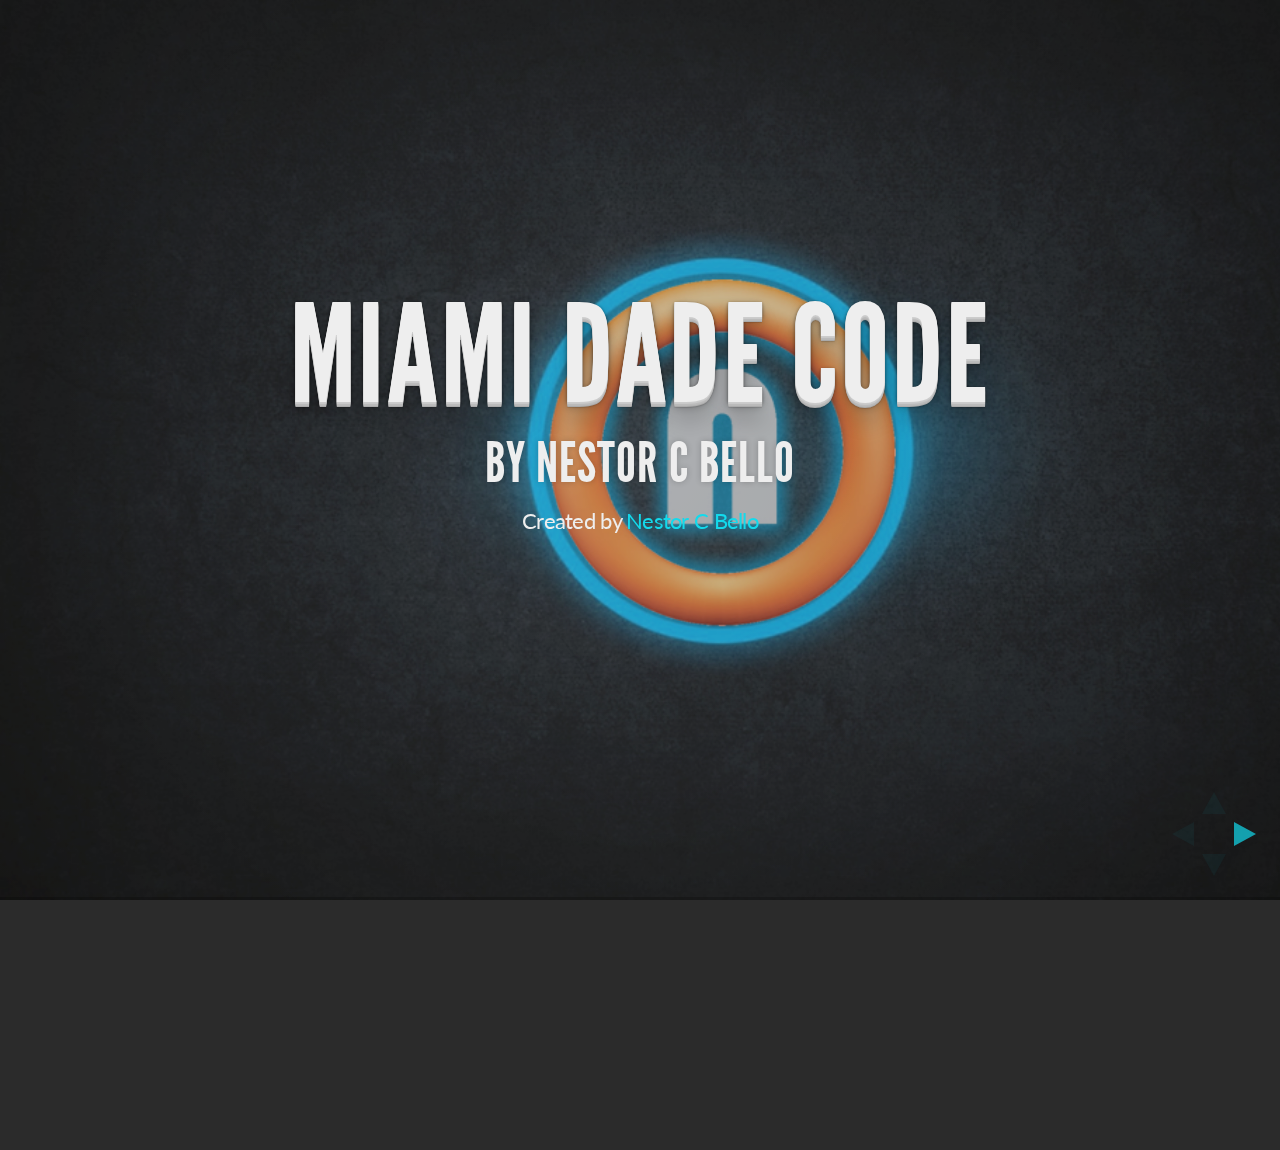
==== presentation/index.html @ 45a4b7e5 "Presentation" ====
<!doctype html>
<html lang="en">

	<head>
		<meta charset="utf-8">

		<title>Miami Dade Code</title>

		<meta name="description" content="A framework for easily creating beautiful presentations using HTML">
		<meta name="author" content="Hakim El Hattab">

		<meta name="apple-mobile-web-app-capable" content="yes" />
		<meta name="apple-mobile-web-app-status-bar-style" content="black-translucent" />

		<meta name="viewport" content="width=device-width, initial-scale=1.0, maximum-scale=1.0, user-scalable=no">

		<link rel="stylesheet" href="css/reveal.min.css">
		<link rel="stylesheet" href="css/theme/default.css" id="theme">

		<!-- For syntax highlighting -->
		<link rel="stylesheet" href="lib/css/zenburn.css">

		<!-- If the query includes 'print-pdf', include the PDF print sheet -->
		<script>
			if( window.location.search.match( /print-pdf/gi ) ) {
				var link = document.createElement( 'link' );
				link.rel = 'stylesheet';
				link.type = 'text/css';
				link.href = 'css/print/pdf.css';
				document.getElementsByTagName( 'head' )[0].appendChild( link );
			}
		</script>

		<!--[if lt IE 9]>
		<script src="lib/js/html5shiv.js"></script>
		<![endif]-->
	</head>

	<body>

		<div class="reveal">

			<!-- Any section element inside of this container is displayed as a slide -->
			<div class="slides">
				<section>
					<h1>Miami Dade Code</h1>
					<h3>By Nestor C Bello</h3>
					<p>
						<small>Created by <a href="http://nestorcbello.com">Nestor C Bello</a></small>
					</p>
				</section>

				<section>
					<h2>Author Information</h2>
					<p>
						My Name is Nestor Cabrera. I'm currently a student MIU (Miami International University).
                     <br/>I developed my project with: HTML, CSS, JavaScrip, jQuery, and PHP.
                      <br/> I also use framworks like: Bootstrap, Ratchet, Jquerymobile, and other.
                      <br/>
                      I have graphics skills on: Photoshop, Illustrator, and Firework.
					</p>

					<aside class="notes">
						Oh hey, these are some notes. They'll be hidden in your presentation, but you can see them if you open the speaker notes window (hit 's' on your keyboard).
					</aside>
				</section>

				<!-- Example of nested vertical slides -->
				<section>
					<section>
						<h2>Technology Information</h2>
						<p>
                        To develop this Project I use: HTML and CSS. I also use Bootstrap as framework.
							</p>
                            <p>For Graphics I useded Photoshop and Firework.</p>
						
							
					
					</section>
				</section>

				<section>
					<h2>What does the project solve?</h2>
					<p>
						This project really has a much better interface than the one that is online as it is requered on Code for Miami. It is also more mobile responsive and friendly to use.
					</p>
				</section>

				<section>
					<h2>What date sources does the project rely on? </h2>
					<p>
						For this project I just has asked to develop the interface, so it is not connected to any data base.
					</p>
					
				</section>

				<section>
					<h2>Plans for Maintenance/Enhancements</h2>
					<p>
						If it will be necessary, I will change color or any kind of change on the file. Also if you are working in a different file I can collabore with you in this project or in another one.
					</p>
				</section>

				<section>
					<h2>Screenshots</h2>
					<img src="mockup.jpg">
                    <a href="">See More..</a>
				</section>

				<section>
					<h2>Fantastic Ordered List</h2>
					<ol>
						<li>One is smaller than...</li>
						<li>Two is smaller than...</li>
						<li>Three!</li>
					</ol>
				</section>

				<section data-markdown>
					<script type="text/template">
						## Markdown support

						For those of you who like that sort of thing. Instructions and a bit more info available [here](https://github.com/hakimel/reveal.js#markdown).

						```
						<section data-markdown>
						  ## Markdown support

						  For those of you who like that sort of thing.
						  Instructions and a bit more info available [here](https://github.com/hakimel/reveal.js#markdown).
						</section>
						```
					</script>
				</section>

				<section id="transitions">
					<h2>Transition Styles</h2>
					<p>
						You can select from different transitions, like: <br>
						<a href="?transition=cube#/transitions">Cube</a> -
						<a href="?transition=page#/transitions">Page</a> -
						<a href="?transition=concave#/transitions">Concave</a> -
						<a href="?transition=zoom#/transitions">Zoom</a> -
						<a href="?transition=linear#/transitions">Linear</a> -
						<a href="?transition=fade#/transitions">Fade</a> -
						<a href="?transition=none#/transitions">None</a> -
						<a href="?#/transitions">Default</a>
					</p>
				</section>

				<section id="themes">
					<h2>Themes</h2>
					<p>
						Reveal.js comes with a few themes built in: <br>
						<a href="?#/themes">Default</a> -
						<a href="?theme=sky#/themes">Sky</a> -
						<a href="?theme=beige#/themes">Beige</a> -
						<a href="?theme=simple#/themes">Simple</a> -
						<a href="?theme=serif#/themes">Serif</a> -
						<a href="?theme=night#/themes">Night</a> <br>
						<a href="?theme=moon#/themes">Moon</a> -
						<a href="?theme=solarized#/themes">Solarized</a>
					</p>
					<p>
						<small>
							* Theme demos are loaded after the presentation which leads to flicker. In production you should load your theme in the <code>&lt;head&gt;</code> using a <code>&lt;link&gt;</code>.
						</small>
					</p>
				</section>

				<section>
					<h2>Global State</h2>
					<p>
						Set <code>data-state="something"</code> on a slide and <code>"something"</code>
						will be added as a class to the document element when the slide is open. This lets you
						apply broader style changes, like switching the background.
					</p>
				</section>

				<section data-state="customevent">
					<h2>Custom Events</h2>
					<p>
						Additionally custom events can be triggered on a per slide basis by binding to the <code>data-state</code> name.
					</p>
					<pre><code data-trim contenteditable style="font-size: 18px; margin-top: 20px;">
Reveal.addEventListener( 'customevent', function() {
	console.log( '"customevent" has fired' );
} );
					</code></pre>
				</section>

				<section>
					<section data-background="#007777">
						<h2>Slide Backgrounds</h2>
						<p>
							Set <code>data-background="#007777"</code> on a slide to change the full page background to the given color. All CSS color formats are supported.
						</p>
						<a href="#" class="image navigate-down">
							<img width="178" height="238" src="https://s3.amazonaws.com/hakim-static/reveal-js/arrow.png" alt="Down arrow">
						</a>
					</section>
					<section data-background="https://s3.amazonaws.com/hakim-static/reveal-js/arrow.png">
						<h2>Image Backgrounds</h2>
						<pre><code>&lt;section data-background="image.png"&gt;</code></pre>
					</section>
					<section data-background="https://s3.amazonaws.com/hakim-static/reveal-js/arrow.png" data-background-repeat="repeat" data-background-size="100px">
						<h2>Repeated Image Backgrounds</h2>
						<pre><code style="word-wrap: break-word;">&lt;section data-background="image.png" data-background-repeat="repeat" data-background-size="100px"&gt;</code></pre>
					</section>
				</section>

				<section data-transition="linear" data-background="#4d7e65" data-background-transition="slide">
					<h2>Background Transitions</h2>
					<p>
						Pass reveal.js the <code>backgroundTransition: 'slide'</code> config argument to make backgrounds slide rather than fade.
					</p>
				</section>

				<section data-transition="linear" data-background="#8c4738" data-background-transition="slide">
					<h2>Background Transition Override</h2>
					<p>
						You can override background transitions per slide by using <code>data-background-transition="slide"</code>.
					</p>
				</section>

				<section>
					<h2>Clever Quotes</h2>
					<p>
						These guys come in two forms, inline: <q cite="http://searchservervirtualization.techtarget.com/definition/Our-Favorite-Technology-Quotations">
						&ldquo;The nice thing about standards is that there are so many to choose from&rdquo;</q> and block:
					</p>
					<blockquote cite="http://searchservervirtualization.techtarget.com/definition/Our-Favorite-Technology-Quotations">
						&ldquo;For years there has been a theory that millions of monkeys typing at random on millions of typewriters would
						reproduce the entire works of Shakespeare. The Internet has proven this theory to be untrue.&rdquo;
					</blockquote>
				</section>

				<section>
					<h2>Pretty Code</h2>
					<pre><code data-trim contenteditable>
function linkify( selector ) {
  if( supports3DTransforms ) {

    var nodes = document.querySelectorAll( selector );

    for( var i = 0, len = nodes.length; i &lt; len; i++ ) {
      var node = nodes[i];

      if( !node.className ) {
        node.className += ' roll';
      }
    }
  }
}
					</code></pre>
					<p>Courtesy of <a href="http://softwaremaniacs.org/soft/highlight/en/description/">highlight.js</a>.</p>
				</section>

				<section>
					<h2>Intergalactic Interconnections</h2>
					<p>
						You can link between slides internally,
						<a href="#/2/3">like this</a>.
					</p>
				</section>

				<section>
					<section id="fragments">
						<h2>Fragmented Views</h2>
						<p>Hit the next arrow...</p>
						<p class="fragment">... to step through ...</p>
						<ol>
							<li class="fragment"><code>any type</code></li>
							<li class="fragment"><em>of view</em></li>
							<li class="fragment"><strong>fragments</strong></li>
						</ol>

						<aside class="notes">
							This slide has fragments which are also stepped through in the notes window.
						</aside>
					</section>
					<section>
						<h2>Fragment Styles</h2>
						<p>There's a few styles of fragments, like:</p>
						<p class="fragment grow">grow</p>
						<p class="fragment shrink">shrink</p>
						<p class="fragment roll-in">roll-in</p>
						<p class="fragment fade-out">fade-out</p>
						<p class="fragment highlight-red">highlight-red</p>
						<p class="fragment highlight-green">highlight-green</p>
						<p class="fragment highlight-blue">highlight-blue</p>
						<p class="fragment current-visible">current-visible</p>
						<p class="fragment highlight-current-blue">highlight-current-blue</p>
					</section>
				</section>

				<section>
					<h2>Spectacular image!</h2>
					<a class="image" href="http://lab.hakim.se/meny/" target="_blank">
						<img width="320" height="299" src="http://s3.amazonaws.com/hakim-static/portfolio/images/meny.png" alt="Meny">
					</a>
				</section>

				<section>
					<h2>Export to PDF</h2>
					<p>Presentations can be <a href="https://github.com/hakimel/reveal.js#pdf-export">exported to PDF</a>, below is an example that's been uploaded to SlideShare.</p>
					<iframe id="slideshare" src="http://www.slideshare.net/slideshow/embed_code/13872948" width="455" height="356" style="margin:0;overflow:hidden;border:1px solid #CCC;border-width:1px 1px 0;margin-bottom:5px" allowfullscreen> </iframe>
					<script>
						document.getElementById('slideshare').attributeName = 'allowfullscreen';
					</script>
				</section>

				<section>
					<h2>Take a Moment</h2>
					<p>
						Press b or period on your keyboard to enter the 'paused' mode. This mode is helpful when you want to take distracting slides off the screen
						during a presentation.
					</p>
				</section>

				<section>
					<h2>Stellar Links</h2>
					<ul>
						<li><a href="http://slid.es">Try the online editor</a></li>
						<li><a href="https://github.com/hakimel/reveal.js">Source code on GitHub</a></li>
						<li><a href="http://twitter.com/hakimel">Follow me on Twitter</a></li>
					</ul>
				</section>

				<section>
					<h1>THE END</h1>
					<h3>BY Hakim El Hattab / hakim.se</h3>
				</section>

			</div>

		</div>

		<script src="lib/js/head.min.js"></script>
		<script src="js/reveal.min.js"></script>

		<script>

			// Full list of configuration options available here:
			// https://github.com/hakimel/reveal.js#configuration
			Reveal.initialize({
				controls: true,
				progress: true,
				history: true,
				center: true,

				theme: Reveal.getQueryHash().theme, // available themes are in /css/theme
				transition: Reveal.getQueryHash().transition || 'default', // default/cube/page/concave/zoom/linear/fade/none

				// Parallax scrolling
				// parallaxBackgroundImage: 'https://s3.amazonaws.com/hakim-static/reveal-js/reveal-parallax-1.jpg',
				// parallaxBackgroundSize: '2100px 900px',

				// Optional libraries used to extend on reveal.js
				dependencies: [
					{ src: 'lib/js/classList.js', condition: function() { return !document.body.classList; } },
					{ src: 'plugin/markdown/marked.js', condition: function() { return !!document.querySelector( '[data-markdown]' ); } },
					{ src: 'plugin/markdown/markdown.js', condition: function() { return !!document.querySelector( '[data-markdown]' ); } },
					{ src: 'plugin/highlight/highlight.js', async: true, callback: function() { hljs.initHighlightingOnLoad(); } },
					{ src: 'plugin/zoom-js/zoom.js', async: true, condition: function() { return !!document.body.classList; } },
					{ src: 'plugin/notes/notes.js', async: true, condition: function() { return !!document.body.classList; } }
				]
			});

		</script>

	</body>
</html>
---- presentation/css/theme/default.css ----
@import url(https://fonts.googleapis.com/css?family=Lato:400,700,400italic,700italic);
/**
 * Default theme for reveal.js.
 *
 * Copyright (C) 2011-2012 Hakim El Hattab, http://hakim.se
 */
@font-face {
  font-family: 'League Gothic';
  src: url("../../lib/font/league_gothic-webfont.eot");
  src: url("../../lib/font/league_gothic-webfont.eot?#iefix") format("embedded-opentype"), url("../../lib/font/league_gothic-webfont.woff") format("woff"), url("../../lib/font/league_gothic-webfont.ttf") format("truetype"), url("../../lib/font/league_gothic-webfont.svg#LeagueGothicRegular") format("svg");
  font-weight: normal;
  font-style: normal; }

/*********************************************
 * GLOBAL STYLES
 *********************************************/
body {
  background: #1c1e20;
  background: -moz-radial-gradient(center, circle cover, #555a5f 0%, #1c1e20 100%);
  background: -webkit-gradient(radial, center center, 0px, center center, 100%, color-stop(0%, #555a5f), color-stop(100%, #1c1e20));
  background: -webkit-radial-gradient(center, circle cover, #555a5f 0%, #1c1e20 100%);
  background: -o-radial-gradient(center, circle cover, #555a5f 0%, #1c1e20 100%);
  background: -ms-radial-gradient(center, circle cover, #555a5f 0%, #1c1e20 100%);
  background: radial-gradient(center, circle cover, #555a5f 0%, #1c1e20 100%);
  background-color: #2b2b2b; }

.reveal {
  font-family: "Lato", sans-serif;
  font-size: 36px;
  font-weight: normal;
  letter-spacing: -0.02em;
  color: #eeeeee; }

::selection {
  color: white;
  background: #ff5e99;
  text-shadow: none; }

/*********************************************
 * HEADERS
 *********************************************/
.reveal h1,
.reveal h2,
.reveal h3,
.reveal h4,
.reveal h5,
.reveal h6 {
  margin: 0 0 20px 0;
  color: #eeeeee;
  font-family: "League Gothic", Impact, sans-serif;
  line-height: 0.9em;
  letter-spacing: 0.02em;
  text-transform: uppercase;
  text-shadow: 0px 0px 6px rgba(0, 0, 0, 0.2); }

.reveal h1 {
  text-shadow: 0 1px 0 #cccccc, 0 2px 0 #c9c9c9, 0 3px 0 #bbbbbb, 0 4px 0 #b9b9b9, 0 5px 0 #aaaaaa, 0 6px 1px rgba(0, 0, 0, 0.1), 0 0 5px rgba(0, 0, 0, 0.1), 0 1px 3px rgba(0, 0, 0, 0.3), 0 3px 5px rgba(0, 0, 0, 0.2), 0 5px 10px rgba(0, 0, 0, 0.25), 0 20px 20px rgba(0, 0, 0, 0.15); }

/*********************************************
 * LINKS
 *********************************************/
.reveal a:not(.image) {
  color: #13daec;
  text-decoration: none;
  -webkit-transition: color .15s ease;
  -moz-transition: color .15s ease;
  -ms-transition: color .15s ease;
  -o-transition: color .15s ease;
  transition: color .15s ease; }

.reveal a:not(.image):hover {
  color: #71e9f4;
  text-shadow: none;
  border: none; }

.reveal .roll span:after {
  color: #fff;
  background: #0d99a5; }

/*********************************************
 * IMAGES
 *********************************************/
.reveal section img {
  margin: 15px 0px;
  background: rgba(255, 255, 255, 0.12);
  border: 4px solid #eeeeee;
  box-shadow: 0 0 10px rgba(0, 0, 0, 0.15);
  -webkit-transition: all .2s linear;
  -moz-transition: all .2s linear;
  -ms-transition: all .2s linear;
  -o-transition: all .2s linear;
  transition: all .2s linear; }

.reveal a:hover img {
  background: rgba(255, 255, 255, 0.2);
  border-color: #13daec;
  box-shadow: 0 0 20px rgba(0, 0, 0, 0.55); }

/*********************************************
 * NAVIGATION CONTROLS
 *********************************************/
.reveal .controls div.navigate-left,
.reveal .controls div.navigate-left.enabled {
  border-right-color: #13daec; }

.reveal .controls div.navigate-right,
.reveal .controls div.navigate-right.enabled {
  border-left-color: #13daec; }

.reveal .controls div.navigate-up,
.reveal .controls div.navigate-up.enabled {
  border-bottom-color: #13daec; }

.reveal .controls div.navigate-down,
.reveal .controls div.navigate-down.enabled {
  border-top-color: #13daec; }

.reveal .controls div.navigate-left.enabled:hover {
  border-right-color: #71e9f4; }

.reveal .controls div.navigate-right.enabled:hover {
  border-left-color: #71e9f4; }

.reveal .controls div.navigate-up.enabled:hover {
  border-bottom-color: #71e9f4; }

.reveal .controls div.navigate-down.enabled:hover {
  border-top-color: #71e9f4; }

/*********************************************
 * PROGRESS BAR
 *********************************************/
.reveal .progress {
  background: rgba(0, 0, 0, 0.2); }

.reveal .progress span {
  background: #13daec;
  -webkit-transition: width 800ms cubic-bezier(0.26, 0.86, 0.44, 0.985);
  -moz-transition: width 800ms cubic-bezier(0.26, 0.86, 0.44, 0.985);
  -ms-transition: width 800ms cubic-bezier(0.26, 0.86, 0.44, 0.985);
  -o-transition: width 800ms cubic-bezier(0.26, 0.86, 0.44, 0.985);
  transition: width 800ms cubic-bezier(0.26, 0.86, 0.44, 0.985); }

/*********************************************
 * SLIDE NUMBER
 *********************************************/
.reveal .slide-number {
  color: #13daec; }
---- presentation/lib/css/zenburn.css ----
/*

Zenburn style from voldmar.ru (c) Vladimir Epifanov <voldmar@voldmar.ru>
based on dark.css by Ivan Sagalaev

*/

pre code {
  display: block; padding: 0.5em;
  background: #3F3F3F;
  color: #DCDCDC;
}

pre .keyword,
pre .tag,
pre .css .class,
pre .css .id,
pre .lisp .title,
pre .nginx .title,
pre .request,
pre .status,
pre .clojure .attribute {
  color: #E3CEAB;
}

pre .django .template_tag,
pre .django .variable,
pre .django .filter .argument {
  color: #DCDCDC;
}

pre .number,
pre .date {
  color: #8CD0D3;
}

pre .dos .envvar,
pre .dos .stream,
pre .variable,
pre .apache .sqbracket {
  color: #EFDCBC;
}

pre .dos .flow,
pre .diff .change,
pre .python .exception,
pre .python .built_in,
pre .literal,
pre .tex .special {
  color: #EFEFAF;
}

pre .diff .chunk,
pre .subst {
  color: #8F8F8F;
}

pre .dos .keyword,
pre .python .decorator,
pre .title,
pre .haskell .type,
pre .diff .header,
pre .ruby .class .parent,
pre .apache .tag,
pre .nginx .built_in,
pre .tex .command,
pre .prompt {
    color: #efef8f;
}

pre .dos .winutils,
pre .ruby .symbol,
pre .ruby .symbol .string,
pre .ruby .string {
  color: #DCA3A3;
}

pre .diff .deletion,
pre .string,
pre .tag .value,
pre .preprocessor,
pre .built_in,
pre .sql .aggregate,
pre .javadoc,
pre .smalltalk .class,
pre .smalltalk .localvars,
pre .smalltalk .array,
pre .css .rules .value,
pre .attr_selector,
pre .pseudo,
pre .apache .cbracket,
pre .tex .formula {
  color: #CC9393;
}

pre .shebang,
pre .diff .addition,
pre .comment,
pre .java .annotation,
pre .template_comment,
pre .pi,
pre .doctype {
  color: #7F9F7F;
}

pre .coffeescript .javascript,
pre .javascript .xml,
pre .tex .formula,
pre .xml .javascript,
pre .xml .vbscript,
pre .xml .css,
pre .xml .cdata {
  opacity: 0.5;
}
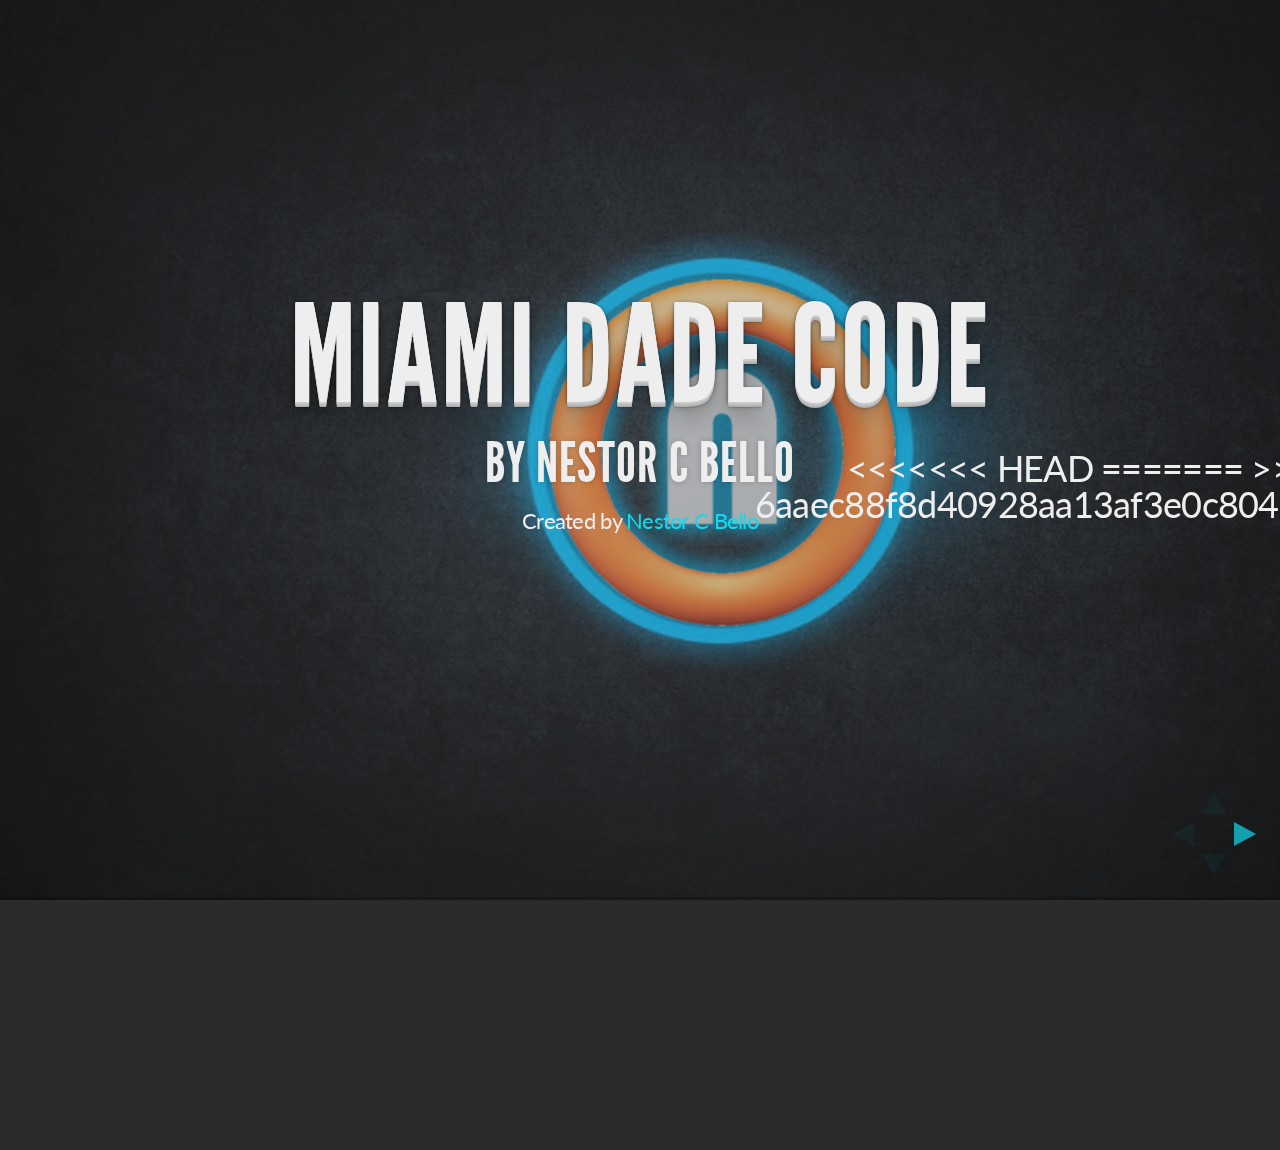
==== commit 6b10e7a3: "Merge branch 'master' of https://github.com/nestor783/miamidadecoder" ====
--- a/presentation/index.html
+++ b/presentation/index.html
@@ -104,233 +104,14 @@
 				<section>
 					<h2>Screenshots</h2>
 					<img src="mockup.jpg">
-                    <a href="">See More..</a>
+                    <a href="http://nestor783.github.io/miamidadecoder/">See the full site.</a>
 				</section>
 
-				<section>
-					<h2>Fantastic Ordered List</h2>
-					<ol>
-						<li>One is smaller than...</li>
-						<li>Two is smaller than...</li>
-						<li>Three!</li>
-					</ol>
-				</section>
-
-				<section data-markdown>
-					<script type="text/template">
-						## Markdown support
-
-						For those of you who like that sort of thing. Instructions and a bit more info available [here](https://github.com/hakimel/reveal.js#markdown).
-
-						```
-						<section data-markdown>
-						  ## Markdown support
-
-						  For those of you who like that sort of thing.
-						  Instructions and a bit more info available [here](https://github.com/hakimel/reveal.js#markdown).
-						</section>
-						```
-					</script>
-				</section>
-
-				<section id="transitions">
-					<h2>Transition Styles</h2>
-					<p>
-						You can select from different transitions, like: <br>
-						<a href="?transition=cube#/transitions">Cube</a> -
-						<a href="?transition=page#/transitions">Page</a> -
-						<a href="?transition=concave#/transitions">Concave</a> -
-						<a href="?transition=zoom#/transitions">Zoom</a> -
-						<a href="?transition=linear#/transitions">Linear</a> -
-						<a href="?transition=fade#/transitions">Fade</a> -
-						<a href="?transition=none#/transitions">None</a> -
-						<a href="?#/transitions">Default</a>
-					</p>
-				</section>
-
-				<section id="themes">
-					<h2>Themes</h2>
-					<p>
-						Reveal.js comes with a few themes built in: <br>
-						<a href="?#/themes">Default</a> -
-						<a href="?theme=sky#/themes">Sky</a> -
-						<a href="?theme=beige#/themes">Beige</a> -
-						<a href="?theme=simple#/themes">Simple</a> -
-						<a href="?theme=serif#/themes">Serif</a> -
-						<a href="?theme=night#/themes">Night</a> <br>
-						<a href="?theme=moon#/themes">Moon</a> -
-						<a href="?theme=solarized#/themes">Solarized</a>
-					</p>
-					<p>
-						<small>
-							* Theme demos are loaded after the presentation which leads to flicker. In production you should load your theme in the <code>&lt;head&gt;</code> using a <code>&lt;link&gt;</code>.
-						</small>
-					</p>
-				</section>
-
-				<section>
-					<h2>Global State</h2>
-					<p>
-						Set <code>data-state="something"</code> on a slide and <code>"something"</code>
-						will be added as a class to the document element when the slide is open. This lets you
-						apply broader style changes, like switching the background.
-					</p>
-				</section>
-
-				<section data-state="customevent">
-					<h2>Custom Events</h2>
-					<p>
-						Additionally custom events can be triggered on a per slide basis by binding to the <code>data-state</code> name.
-					</p>
-					<pre><code data-trim contenteditable style="font-size: 18px; margin-top: 20px;">
-Reveal.addEventListener( 'customevent', function() {
-	console.log( '"customevent" has fired' );
-} );
-					</code></pre>
-				</section>
-
-				<section>
-					<section data-background="#007777">
-						<h2>Slide Backgrounds</h2>
-						<p>
-							Set <code>data-background="#007777"</code> on a slide to change the full page background to the given color. All CSS color formats are supported.
-						</p>
-						<a href="#" class="image navigate-down">
-							<img width="178" height="238" src="https://s3.amazonaws.com/hakim-static/reveal-js/arrow.png" alt="Down arrow">
-						</a>
-					</section>
-					<section data-background="https://s3.amazonaws.com/hakim-static/reveal-js/arrow.png">
-						<h2>Image Backgrounds</h2>
-						<pre><code>&lt;section data-background="image.png"&gt;</code></pre>
-					</section>
-					<section data-background="https://s3.amazonaws.com/hakim-static/reveal-js/arrow.png" data-background-repeat="repeat" data-background-size="100px">
-						<h2>Repeated Image Backgrounds</h2>
-						<pre><code style="word-wrap: break-word;">&lt;section data-background="image.png" data-background-repeat="repeat" data-background-size="100px"&gt;</code></pre>
-					</section>
-				</section>
-
-				<section data-transition="linear" data-background="#4d7e65" data-background-transition="slide">
-					<h2>Background Transitions</h2>
-					<p>
-						Pass reveal.js the <code>backgroundTransition: 'slide'</code> config argument to make backgrounds slide rather than fade.
-					</p>
-				</section>
-
-				<section data-transition="linear" data-background="#8c4738" data-background-transition="slide">
-					<h2>Background Transition Override</h2>
-					<p>
-						You can override background transitions per slide by using <code>data-background-transition="slide"</code>.
-					</p>
-				</section>
-
-				<section>
-					<h2>Clever Quotes</h2>
-					<p>
-						These guys come in two forms, inline: <q cite="http://searchservervirtualization.techtarget.com/definition/Our-Favorite-Technology-Quotations">
-						&ldquo;The nice thing about standards is that there are so many to choose from&rdquo;</q> and block:
-					</p>
-					<blockquote cite="http://searchservervirtualization.techtarget.com/definition/Our-Favorite-Technology-Quotations">
-						&ldquo;For years there has been a theory that millions of monkeys typing at random on millions of typewriters would
-						reproduce the entire works of Shakespeare. The Internet has proven this theory to be untrue.&rdquo;
-					</blockquote>
-				</section>
-
-				<section>
-					<h2>Pretty Code</h2>
-					<pre><code data-trim contenteditable>
-function linkify( selector ) {
-  if( supports3DTransforms ) {
-
-    var nodes = document.querySelectorAll( selector );
-
-    for( var i = 0, len = nodes.length; i &lt; len; i++ ) {
-      var node = nodes[i];
-
-      if( !node.className ) {
-        node.className += ' roll';
-      }
-    }
-  }
-}
-					</code></pre>
-					<p>Courtesy of <a href="http://softwaremaniacs.org/soft/highlight/en/description/">highlight.js</a>.</p>
-				</section>
-
-				<section>
-					<h2>Intergalactic Interconnections</h2>
-					<p>
-						You can link between slides internally,
-						<a href="#/2/3">like this</a>.
-					</p>
-				</section>
-
-				<section>
-					<section id="fragments">
-						<h2>Fragmented Views</h2>
-						<p>Hit the next arrow...</p>
-						<p class="fragment">... to step through ...</p>
-						<ol>
-							<li class="fragment"><code>any type</code></li>
-							<li class="fragment"><em>of view</em></li>
-							<li class="fragment"><strong>fragments</strong></li>
-						</ol>
-
-						<aside class="notes">
-							This slide has fragments which are also stepped through in the notes window.
-						</aside>
-					</section>
-					<section>
-						<h2>Fragment Styles</h2>
-						<p>There's a few styles of fragments, like:</p>
-						<p class="fragment grow">grow</p>
-						<p class="fragment shrink">shrink</p>
-						<p class="fragment roll-in">roll-in</p>
-						<p class="fragment fade-out">fade-out</p>
-						<p class="fragment highlight-red">highlight-red</p>
-						<p class="fragment highlight-green">highlight-green</p>
-						<p class="fragment highlight-blue">highlight-blue</p>
-						<p class="fragment current-visible">current-visible</p>
-						<p class="fragment highlight-current-blue">highlight-current-blue</p>
-					</section>
-				</section>
-
-				<section>
-					<h2>Spectacular image!</h2>
-					<a class="image" href="http://lab.hakim.se/meny/" target="_blank">
-						<img width="320" height="299" src="http://s3.amazonaws.com/hakim-static/portfolio/images/meny.png" alt="Meny">
-					</a>
-				</section>
-
-				<section>
-					<h2>Export to PDF</h2>
-					<p>Presentations can be <a href="https://github.com/hakimel/reveal.js#pdf-export">exported to PDF</a>, below is an example that's been uploaded to SlideShare.</p>
-					<iframe id="slideshare" src="http://www.slideshare.net/slideshow/embed_code/13872948" width="455" height="356" style="margin:0;overflow:hidden;border:1px solid #CCC;border-width:1px 1px 0;margin-bottom:5px" allowfullscreen> </iframe>
-					<script>
-						document.getElementById('slideshare').attributeName = 'allowfullscreen';
-					</script>
-				</section>
-
-				<section>
-					<h2>Take a Moment</h2>
-					<p>
-						Press b or period on your keyboard to enter the 'paused' mode. This mode is helpful when you want to take distracting slides off the screen
-						during a presentation.
-					</p>
-				</section>
-
-				<section>
-					<h2>Stellar Links</h2>
-					<ul>
-						<li><a href="http://slid.es">Try the online editor</a></li>
-						<li><a href="https://github.com/hakimel/reveal.js">Source code on GitHub</a></li>
-						<li><a href="http://twitter.com/hakimel">Follow me on Twitter</a></li>
-					</ul>
-				</section>
-
-				<section>
-					<h1>THE END</h1>
-					<h3>BY Hakim El Hattab / hakim.se</h3>
-				</section>
+<<<<<<< HEAD
+				
+=======
+			
+>>>>>>> 6aaec88f8d40928aa13af3e0c804c18fc7a7ffb7
 
 			</div>
 
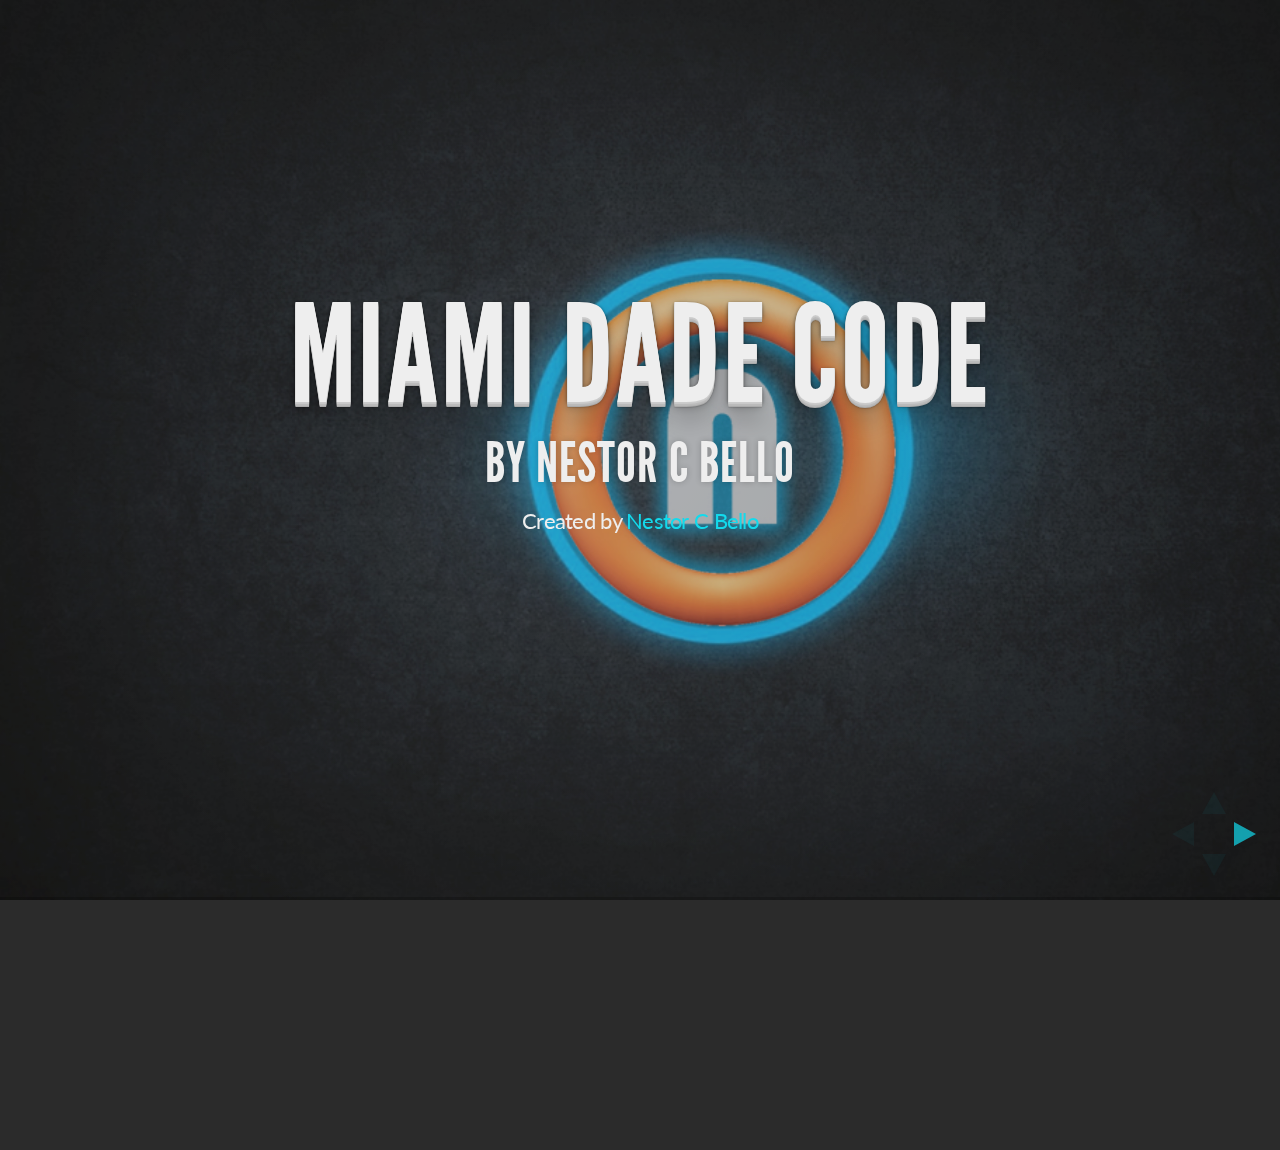
==== commit 21c29b8d: "Resolving conflicts" ====
--- a/presentation/index.html
+++ b/presentation/index.html
@@ -107,11 +107,6 @@
                     <a href="http://nestor783.github.io/miamidadecoder/">See the full site.</a>
 				</section>
 
-<<<<<<< HEAD
-				
-=======
-			
->>>>>>> 6aaec88f8d40928aa13af3e0c804c18fc7a7ffb7
 
 			</div>
 
